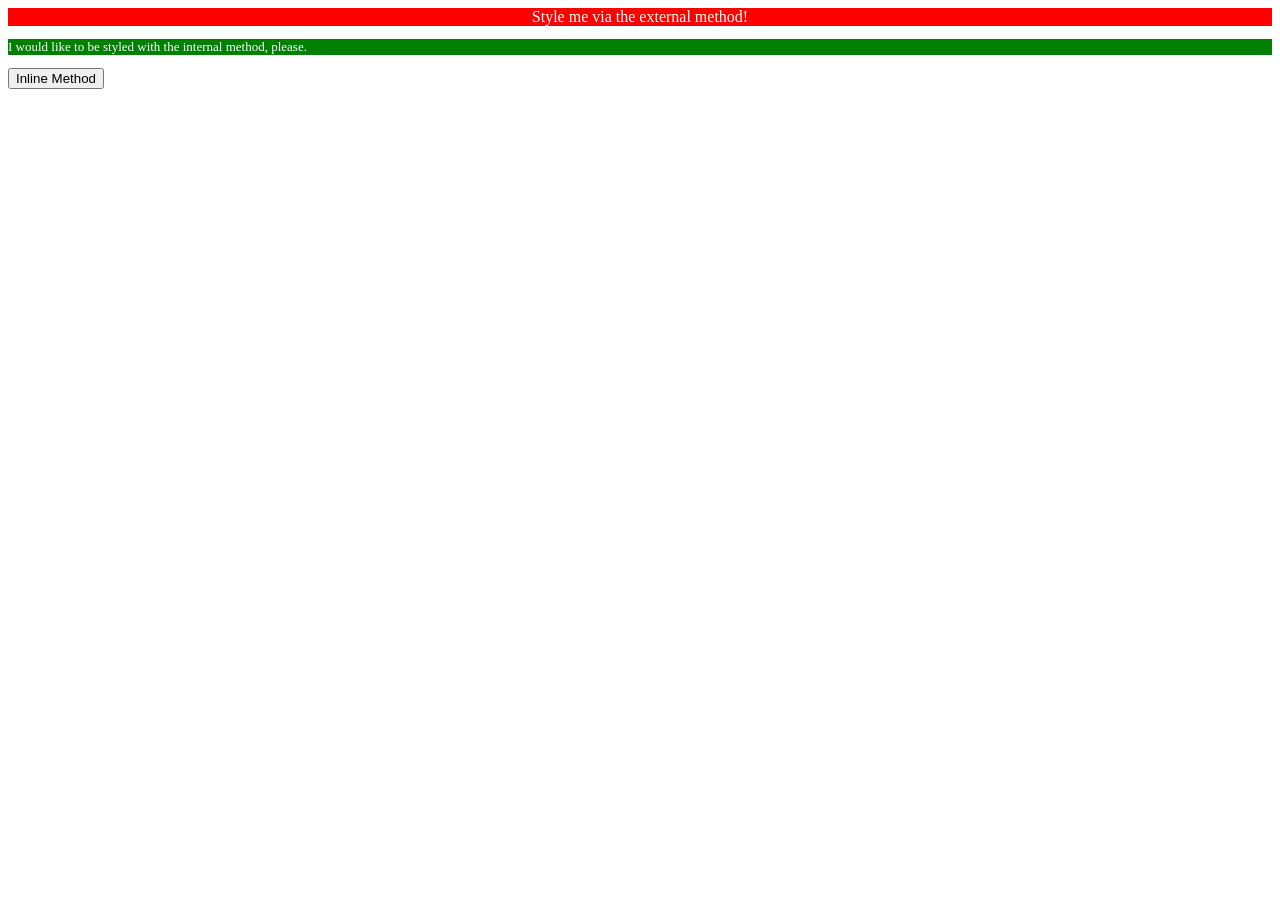
==== foundations/intro-to-css/01-css-methods/index.html @ e8c56ec5 "external method and internal done" ====
<!DOCTYPE html>
<html lang="en">
  <head>
    <!-- external method -->
    <link rel="stylesheet" href="style.css">
    <!-- internal method -->
     <style> 
      p {
        background-color: green;
        color: white;
        font-size: 13px;
      }
     </style>
    <meta charset="UTF-8">
    <meta http-equiv="X-UA-Compatible" content="IE=edge">
    <meta name="viewport" content="width=device-width, initial-scale=1.0">
    <title>Methods for Adding CSS</title>
  </head>
  <body>
    <div>Style me via the external method!</div>
    <p>I would like to be styled with the internal method, please.</p>
    <button>Inline Method</button>
  </body>
</html>
---- foundations/intro-to-css/01-css-methods/style.css ----
div{
    background-color: red;
    color: white;
    text-align: center;
}
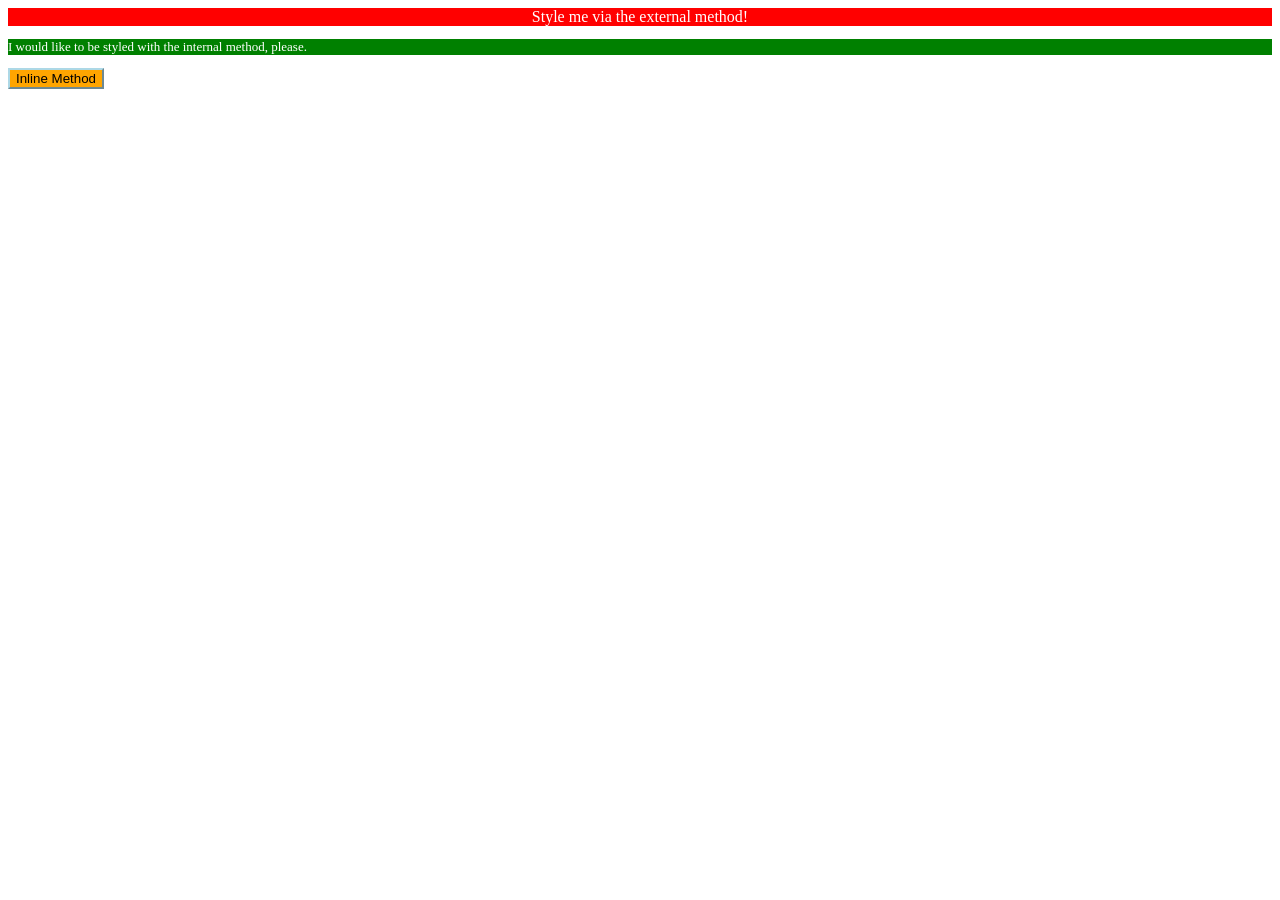
==== commit 53309256: "inline method done" ====
--- a/foundations/intro-to-css/01-css-methods/index.html
+++ b/foundations/intro-to-css/01-css-methods/index.html
@@ -19,6 +19,6 @@
   <body>
     <div>Style me via the external method!</div>
     <p>I would like to be styled with the internal method, please.</p>
-    <button>Inline Method</button>
+    <button style="background-color: orange; border-color:lightblue;" >Inline Method</button>
   </body>
 </html>
